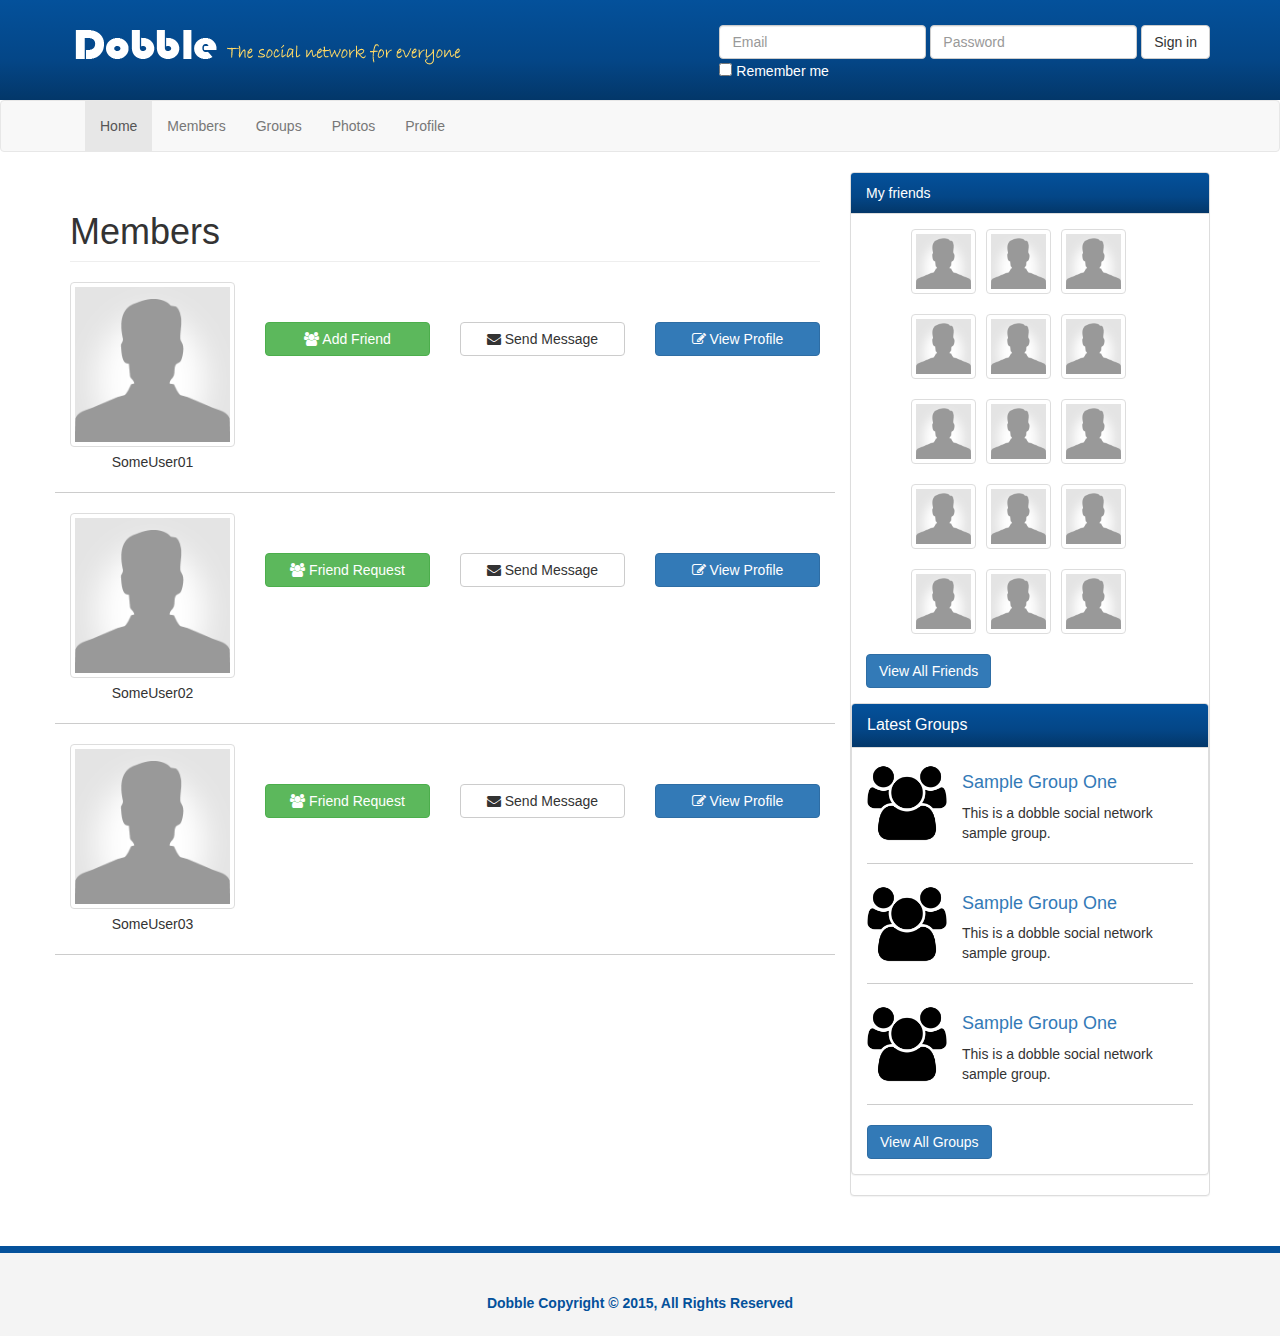
==== groups.html @ 52d28d07 "Make new html file: groups.html, copy the members.html into it" ====
<!DOCTYPE html>
<html lang="en">
    <head>
        <meta charset="utf-8">
        <meta http-equiv="X-UA-Compatible" content="IE=edge">
        <meta name="viewport" content="width=device-width, initial-scale=1">
        <title>Groups | Dobble Social Network</title>
        <!-- Bootstrap core CSS -->
        <link href="css/bootstrap.css" rel="stylesheet">
        <!-- Custom styles for this template -->
        <link href="css/font-awesome.css" rel="stylesheet">
        <link href="css/style.css" rel="stylesheet">
    </head>
    <body>
        <header>
            <div class="container">
                <img src="img/logo.png" alt="" class="logo">
                <form class="form-inline">
                    <div class="form-group">
                        <label class="sr-only" for="exampleInputEmail3">Email address</label>
                        <input type="email" class="form-control" id="exampleInputEmail3" placeholder="Email">
                    </div>
                    <div class="form-group">
                        <label class="sr-only" for="exampleInputPassword3">Password</label>
                        <input type="password" class="form-control" id="exampleInputPassword3" placeholder="Password">
                    </div>
                    <button type="submit" class="btn btn-default">Sign in</button><br>
                    <div class="checkbox">
                        <label>
                            <input type="checkbox"> Remember me
                        </label>
                    </div>
                </form>
            </div>
        </header>
        <nav class="navbar navbar-default">
            <div class="container">
                <div class="navbar-header">
                    <button type="button" class="navbar-toggle collapsed" data-toggle="collapse" data-target="#navbar" aria-expanded="false" aria-controls="navbar">
                        <span class="sr-only">Toggle navigation</span>
                        <span class="icon-bar"></span>
                        <span class="icon-bar"></span>
                        <span class="icon-bar"></span>
                    </button>
                </div>
                <div id="navbar" class="collapse navbar-collapse">
                    <ul class="nav navbar-nav">
                        <li class="active"><a href="index.html">Home</a></li>
                        <li><a href="members.html">Members</a></li>
                        <li><a href="groups.html">Groups</a></li>
                        <li><a href="photos.html">Photos</a></li>
                        <li><a href="profile.html">Profile</a></li>
                    </ul>
                </div><!--/.nav-collapse -->
            </div>
        </nav>
        <section>
            <div class="container">
                <div class="row">
                    <div class="col-md-8">
                        <div class="members">
                            <h1 class="page-header">Members</h1>
                            <div class="row member-row">
                                <div class="col-md-3">
                                    <img src="img/user.png" alt="" class="img-thumbnail">
                                    <div class="text-center">SomeUser01</div>
                                </div>
                                <div class="col-md-3">
                                    <p><a href="" class="btn btn-success btn-block"><i class="fa fa-users"></i> Add Friend</a></p>
                                </div>
                                <div class="col-md-3">
                                    <p><a href="" class="btn btn-default btn-block"><i class="fa fa-envelope"></i> Send Message</a></p>
                                </div>
                                <div class="col-md-3">
                                    <p><a href="" class="btn btn-primary btn-block"><i class="fa fa-edit"></i> View Profile</a></p>
                                </div>
                            </div>
                            <div class="row member-row">
                                <div class="col-md-3">
                                    <img src="img/user.png" alt="" class="img-thumbnail">
                                    <div class="text-center">SomeUser02</div>
                                </div>
                                <div class="col-md-3">
                                    <p><a href="" class="btn btn-success btn-block"><i class="fa fa-users"></i> Friend Request</a></p>
                                </div>
                                <div class="col-md-3">
                                    <p><a href="" class="btn btn-default btn-block"><i class="fa fa-envelope"></i> Send Message</a></p>
                                </div>
                                <div class="col-md-3">
                                    <p><a href="" class="btn btn-primary btn-block"><i class="fa fa-edit"></i> View Profile</a></p>
                                </div>
                            </div>
                            <div class="row member-row">
                                <div class="col-md-3">
                                    <img src="img/user.png" alt="" class="img-thumbnail">
                                    <div class="text-center">SomeUser03</div>
                                </div>
                                <div class="col-md-3">
                                    <p><a href="" class="btn btn-success btn-block"><i class="fa fa-users"></i> Friend Request</a></p>
                                </div>
                                <div class="col-md-3">
                                    <p><a href="" class="btn btn-default btn-block"><i class="fa fa-envelope"></i> Send Message</a></p>
                                </div>
                                <div class="col-md-3">
                                    <p><a href="" class="btn btn-primary btn-block"><i class="fa fa-edit"></i> View Profile</a></p>
                                </div>
                            </div>
                        </div>
                    </div><!-- col-md-8 end -->
                    <div class="col-md-4">
                        <div class="panel panel-default friends">
                            <div class="panel-heading">My friends</div>
                            <div class="panel-body">
                                <ul>
                                    <li><a href="profile.html" class="thumbnail"><img src="img/user.png" alt=""></a></li>
                                    <li><a href="profile.html" class="thumbnail"><img src="img/user.png" alt=""></a></li>
                                    <li><a href="profile.html" class="thumbnail"><img src="img/user.png" alt=""></a></li>
                                    <li><a href="profile.html" class="thumbnail"><img src="img/user.png" alt=""></a></li>
                                    <li><a href="profile.html" class="thumbnail"><img src="img/user.png" alt=""></a></li>
                                    <li><a href="profile.html" class="thumbnail"><img src="img/user.png" alt=""></a></li>
                                    <li><a href="profile.html" class="thumbnail"><img src="img/user.png" alt=""></a></li>
                                    <li><a href="profile.html" class="thumbnail"><img src="img/user.png" alt=""></a></li>
                                    <li><a href="profile.html" class="thumbnail"><img src="img/user.png" alt=""></a></li>
                                    <li><a href="profile.html" class="thumbnail"><img src="img/user.png" alt=""></a></li>
                                    <li><a href="profile.html" class="thumbnail"><img src="img/user.png" alt=""></a></li>
                                    <li><a href="profile.html" class="thumbnail"><img src="img/user.png" alt=""></a></li>
                                    <li><a href="profile.html" class="thumbnail"><img src="img/user.png" alt=""></a></li>
                                    <li><a href="profile.html" class="thumbnail"><img src="img/user.png" alt=""></a></li>
                                    <li><a href="profile.html" class="thumbnail"><img src="img/user.png" alt=""></a></li>
                                </ul>
                                <div class="clearfix"></div>
                                <div class="btn btn-primary" href="#">
                                    View All Friends
                                </div>
                            </div>
                            <div class="panel panel-default groups">
                                <div class="panel-heading">
                                    <div class="panel-title">Latest Groups</div>
                                </div>
                                <div class="panel-body">
                                    <div class="group-item">
                                        <img src="img/group.png" alt="">
                                        <h4><a href="#">Sample Group One</a></h4>
                                        <p>This is a dobble social network sample group.</p>
                                    </div>
                                    <div class="clearfix"></div>
                                    <div class="group-item">
                                        <img src="img/group.png" alt="">
                                        <h4><a href="#">Sample Group One</a></h4>
                                        <p>This is a dobble social network sample group.</p>
                                    </div>
                                    <div class="clearfix"></div>
                                    <div class="group-item">
                                        <img src="img/group.png" alt="">
                                        <h4><a href="#">Sample Group One</a></h4>
                                        <p>This is a dobble social network sample group.</p>
                                    </div>
                                    <div class="clearfix"></div>
                                    <div class="clearfix"><a href="#" class="btn btn-primary">View All Groups</a></div>
                                </div>
                            </div>
                        </div>
                    </div>
                </div>
        </section>
    
        <footer>
            <div class="container">
                <p>Dobble Copyright &copy; 2015, All Rights Reserved</p>
            </div>
        </footer>


        <!-- Bootstrap core JavaScript
        ================================================== -->
        <!-- Placed at the end of the document so the pages load faster -->
        <script src="https://ajax.googleapis.com/ajax/libs/jquery/1.11.1/jquery.min.js"></script>
        <script src="js/bootstrap.js"></script>
        <script src="js/main.js"></script>
    </body>
</html>
---- css/style.css ----
header {
	background-image: linear-gradient(#04519b, #044687 60%, #033769);
	color: #fff;
	min-height: 100px;
	padding-top: 25px;
}

header form {
	float:right;
}

header .logo {
	float: left;
}


.panel-heading {
	background-image: linear-gradient(#04519b, #044687 60%, #033769);
	color: #fff !important;
}

.likes:before {
    content: "\f087";
    font-family: FontAwesome;
    font-style: normal;
    font-weight: normal;
    text-decoration: inherit;
}

.bubble {
	position: relative;
	width: 580px;
	min-height: 65px;
	padding: 15px;
	background: #fff;
	border-radius: 10px;
	border: 1px solid #ccc;
}

.bubble:after {
	content: '';
	position: absolute;
	border-style: solid;
	border-width: 15px 15px 15px 0;
	border-color: transparent #fff;
	display: block;
	width: 0;
	z-index: 1;
	margin-top: -15px;
	left: -15px;
	top: 50%;
}

.bubble:before {
	content: '';
	position: absolute;
	border-style: solid;
	border-width: 15px 15px 15px 0;
	border-color: transparent #ccc;
	display: block;
	width: 0;
	z-index: 0;
	margin-top: -15px;
	left: -16px;
	top: 50%;
}

.post-actions {
	margin: 5px;
}

.comment-form .form-group {
	width: 90%;
}

.comment-form input[type='text'] {
	width:100%;
}

.comment-avatar img {
	width: 40px;
	margin-right: 5px;
}

.comment {
	border: 1px solid #ccc;
	border-radius: 5px;
	padding: 3px;
	margin: 5px 0;
	overflow: auto;
	width: 100%;
}

.friends li {
	list-style: none;
	padding: 0 5px;
	display: inline;
	float: left;
}

.friends img {
	width: 55px;
}

.groups img {
	width: 80px;
	float: left;
	margin-right:15px;
}

.group-item {
	padding-bottom: 10px;
	margin-bottom: 20px;
	border-bottom: 1px solid #ccc;
	overflow: auto;
}

.members .member-row {
	border-bottom: 1px solid #ccc;
	padding-bottom: 20px;
	margin-bottom: 20px;
}

.members img {
	margin-bottom: 5px;
}

footer {
	background: #f4f4f4;
	height: 90px;
	color: #04519b;
	font-weight: bold;
	text-align: center;
	padding-top: 40px;
	margin-top: 30px;
	border-top: 7px solid #04519b;
}


@media (min-width:991px) {
	.members p {
		padding-top: 40px;
	}
}
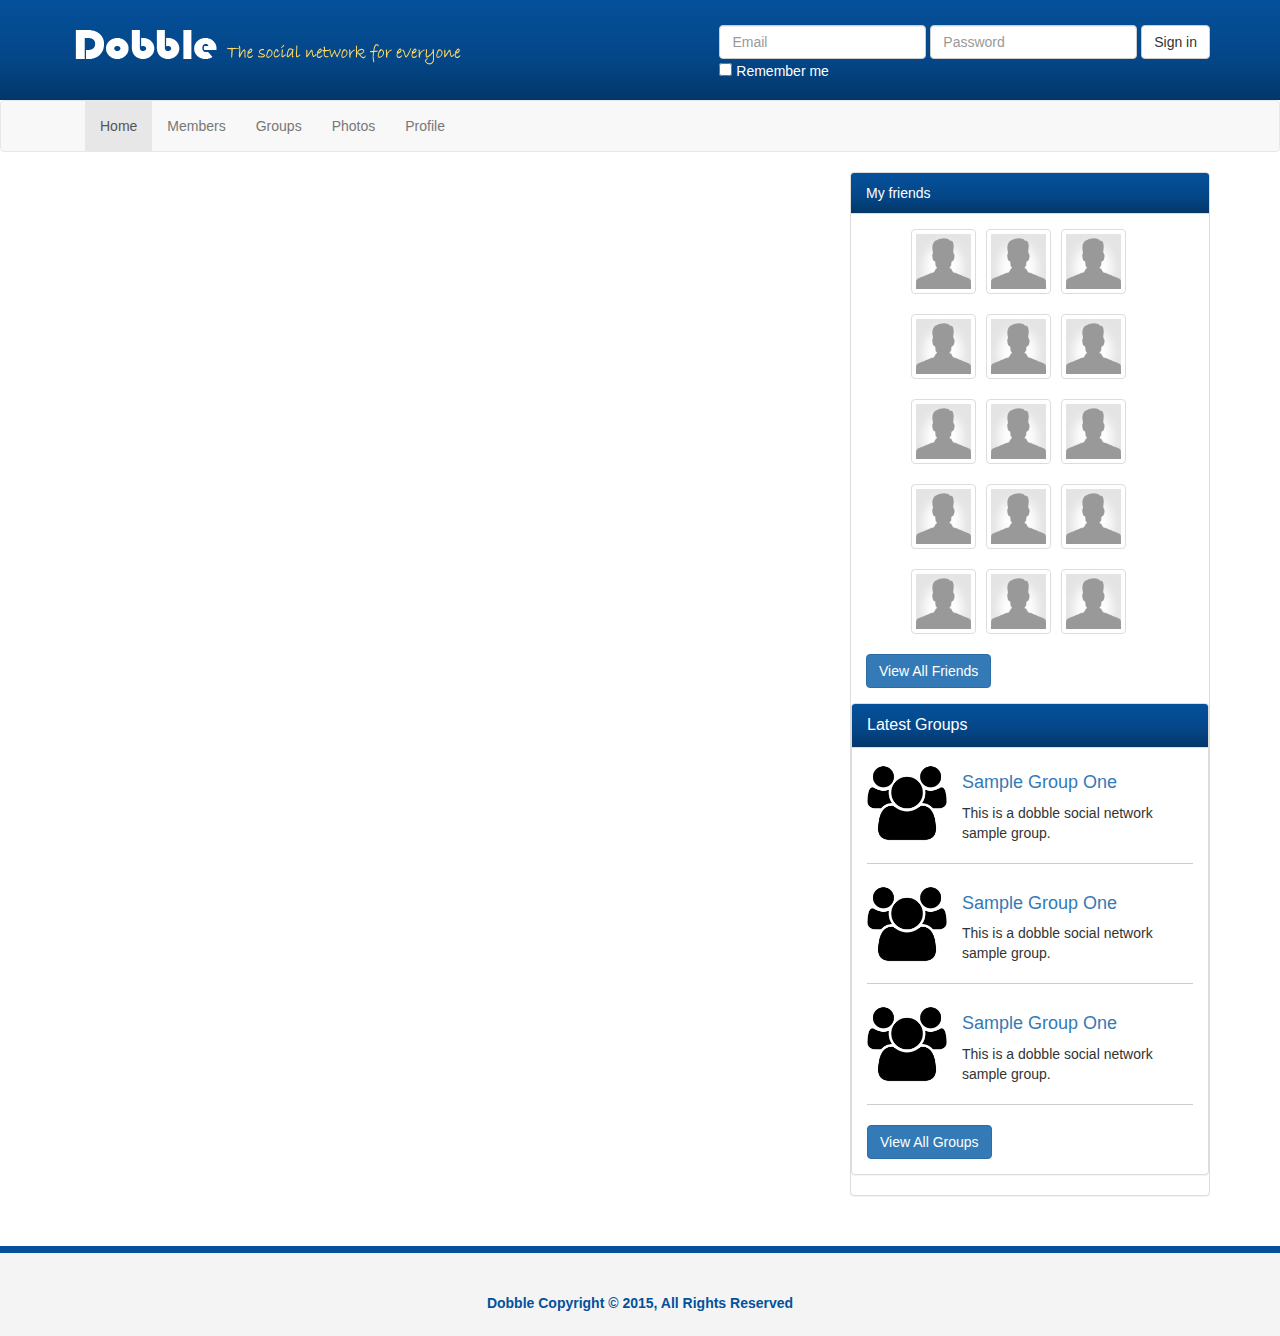
==== commit e7834bd7: "Get rid of everything in col-md-8 (main area) of groups.html" ====
--- a/groups.html
+++ b/groups.html
@@ -58,55 +58,9 @@
             <div class="container">
                 <div class="row">
                     <div class="col-md-8">
-                        <div class="members">
-                            <h1 class="page-header">Members</h1>
-                            <div class="row member-row">
-                                <div class="col-md-3">
-                                    <img src="img/user.png" alt="" class="img-thumbnail">
-                                    <div class="text-center">SomeUser01</div>
-                                </div>
-                                <div class="col-md-3">
-                                    <p><a href="" class="btn btn-success btn-block"><i class="fa fa-users"></i> Add Friend</a></p>
-                                </div>
-                                <div class="col-md-3">
-                                    <p><a href="" class="btn btn-default btn-block"><i class="fa fa-envelope"></i> Send Message</a></p>
-                                </div>
-                                <div class="col-md-3">
-                                    <p><a href="" class="btn btn-primary btn-block"><i class="fa fa-edit"></i> View Profile</a></p>
-                                </div>
-                            </div>
-                            <div class="row member-row">
-                                <div class="col-md-3">
-                                    <img src="img/user.png" alt="" class="img-thumbnail">
-                                    <div class="text-center">SomeUser02</div>
-                                </div>
-                                <div class="col-md-3">
-                                    <p><a href="" class="btn btn-success btn-block"><i class="fa fa-users"></i> Friend Request</a></p>
-                                </div>
-                                <div class="col-md-3">
-                                    <p><a href="" class="btn btn-default btn-block"><i class="fa fa-envelope"></i> Send Message</a></p>
-                                </div>
-                                <div class="col-md-3">
-                                    <p><a href="" class="btn btn-primary btn-block"><i class="fa fa-edit"></i> View Profile</a></p>
-                                </div>
-                            </div>
-                            <div class="row member-row">
-                                <div class="col-md-3">
-                                    <img src="img/user.png" alt="" class="img-thumbnail">
-                                    <div class="text-center">SomeUser03</div>
-                                </div>
-                                <div class="col-md-3">
-                                    <p><a href="" class="btn btn-success btn-block"><i class="fa fa-users"></i> Friend Request</a></p>
-                                </div>
-                                <div class="col-md-3">
-                                    <p><a href="" class="btn btn-default btn-block"><i class="fa fa-envelope"></i> Send Message</a></p>
-                                </div>
-                                <div class="col-md-3">
-                                    <p><a href="" class="btn btn-primary btn-block"><i class="fa fa-edit"></i> View Profile</a></p>
-                                </div>
-                            </div>
-                        </div>
+                                        
                     </div><!-- col-md-8 end -->
+                    
                     <div class="col-md-4">
                         <div class="panel panel-default friends">
                             <div class="panel-heading">My friends</div>
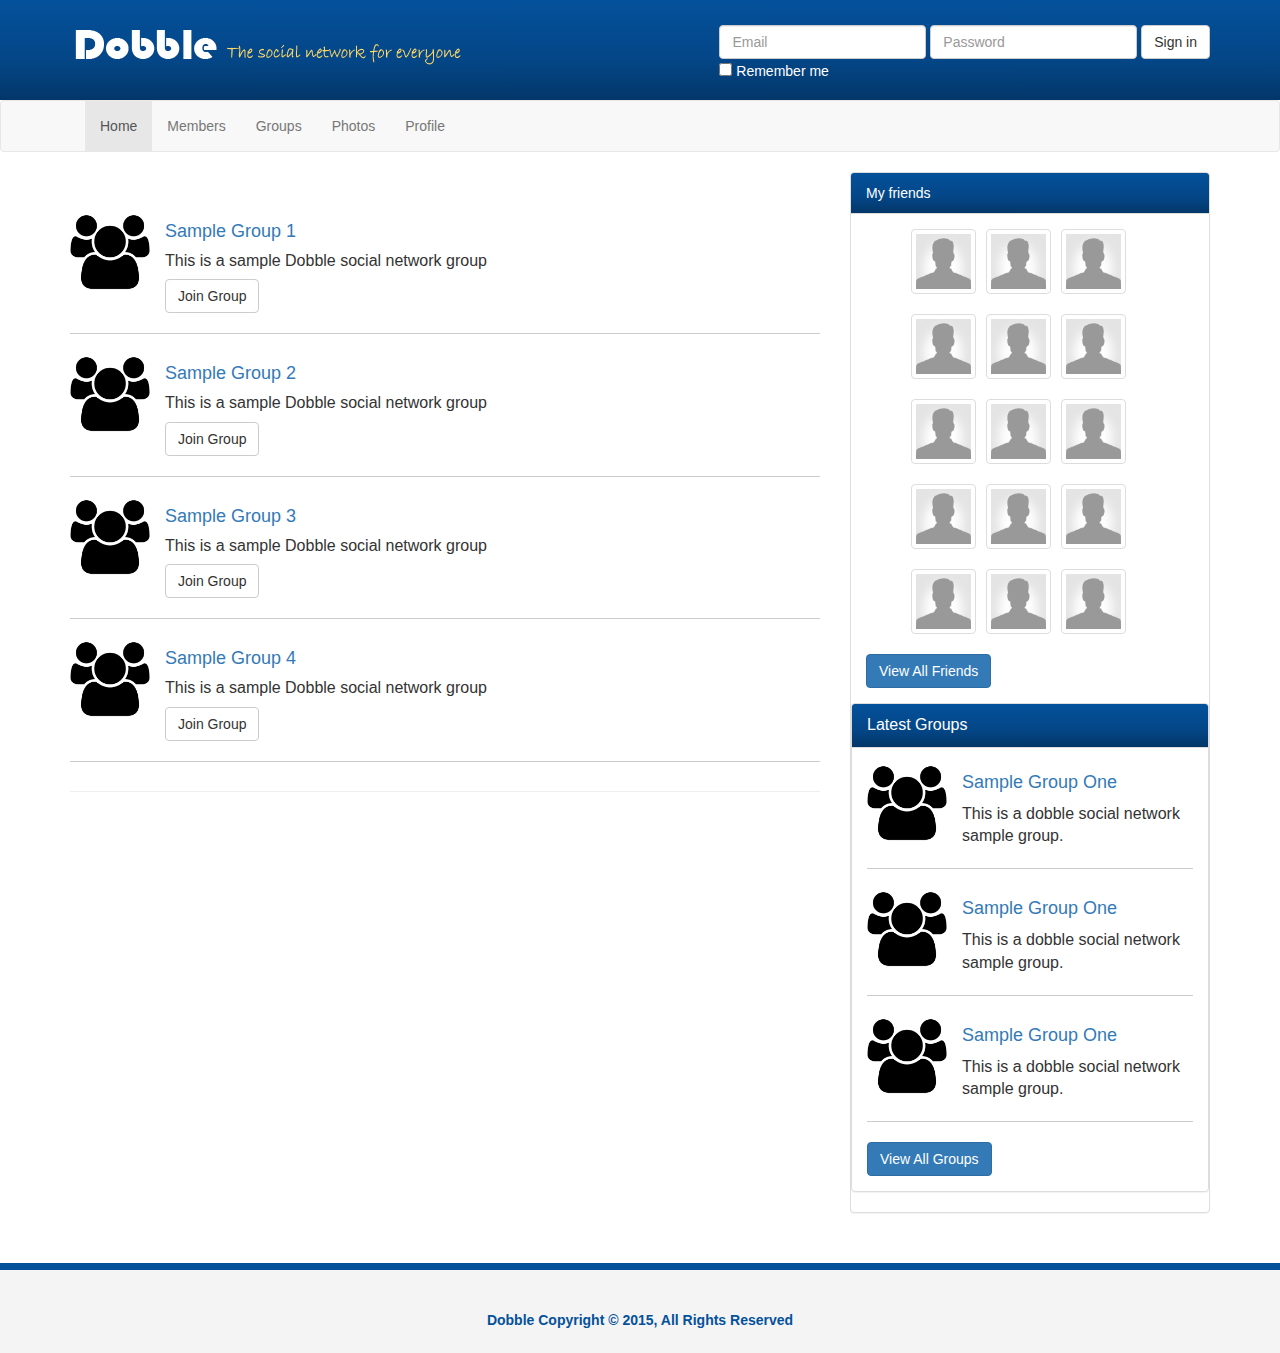
==== commit e4ecf440: "Add the content and style it in the groups.html page" ====
--- a/groups.html
+++ b/groups.html
@@ -58,7 +58,34 @@
             <div class="container">
                 <div class="row">
                     <div class="col-md-8">
-                                        
+                        <div class="groups">
+                            <h1 class="page-header">
+                                <div class="group-item">
+                                    <img src="img/group.png" alt="">
+                                    <h4><a href="">Sample Group 1</a></h4>
+                                    <p>This is a sample Dobble social network group</p>
+                                    <p><a href="" class="btn btn-default">Join Group</a></p>
+                                </div>
+                                <div class="group-item">
+                                    <img src="img/group.png" alt="">
+                                    <h4><a href="">Sample Group 2</a></h4>
+                                    <p>This is a sample Dobble social network group</p>
+                                    <p><a href="" class="btn btn-default">Join Group</a></p>
+                                </div>
+                                <div class="group-item">
+                                    <img src="img/group.png" alt="">
+                                    <h4><a href="">Sample Group 3</a></h4>
+                                    <p>This is a sample Dobble social network group</p>
+                                    <p><a href="" class="btn btn-default">Join Group</a></p>
+                                </div>
+                                <div class="group-item">
+                                    <img src="img/group.png" alt="">
+                                    <h4><a href="">Sample Group 4</a></h4>
+                                    <p>This is a sample Dobble social network group</p>
+                                    <p><a href="" class="btn btn-default">Join Group</a></p>
+                                </div>
+                            </h1>
+                        </div>
                     </div><!-- col-md-8 end -->
                     
                     <div class="col-md-4">
--- a/css/style.css
+++ b/css/style.css
@@ -115,6 +115,10 @@
 	overflow: auto;
 }
 
+.group-item p {
+	font-size: 16px;
+}
+
 .members .member-row {
 	border-bottom: 1px solid #ccc;
 	padding-bottom: 20px;
